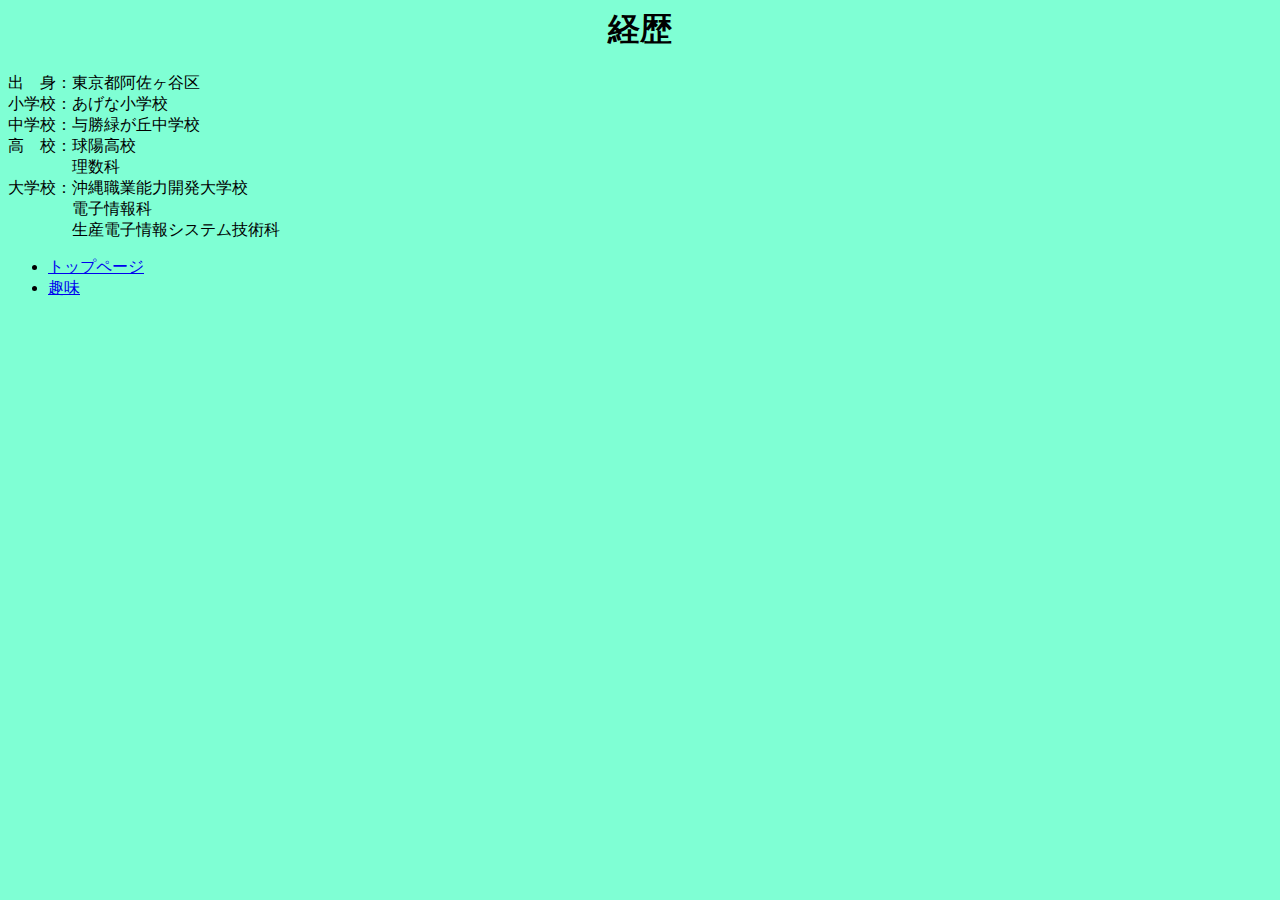
==== 単元課題/keireki.html @ 4cde3ea4 "comit1" ====
<head>
    <meta charset="UTF-8">
    <title>自己紹介</title>
    <link rel="stylesheet" href="kadai.css">
</head>

<body class="background">
    <h1 class="position_c">経歴</h1>

    
    出　身：東京都阿佐ヶ谷区
    <br>
    小学校：あげな小学校
    <br>
    中学校：与勝緑が丘中学校
    <br>
    高　校：球陽高校
    <br>
    　　　　理数科
    <br>
    大学校：沖縄職業能力開発大学校
    <br>
    　　　　電子情報科
    <br>
    　　　　生産電子情報システム技術科
    <br>

    <ul>
        <li><a href="C:\Users\axiz\Documents\Sample_Web\単元課題\index.html">トップページ</a></li>
        <li><a href="C:\Users\axiz\Documents\Sample_Web\単元課題\shumi.html">趣味</a></li>  
    </ul>


</body>

</html>
---- 単元課題/kadai.css ----
.background {
    background-color: aquamarine;
    background-size: cover; /* 背景画像をコンテナーに合わせて表示 */
    background-repeat: no-repeat; /* 背景画像を繰り返さない */
}

.index_image1 {
    width: 100px;
    height: 100px;
}

.position_c {
    text-align: center;
}

.position_right {
    float: right;
    margin-left: 1px;
}
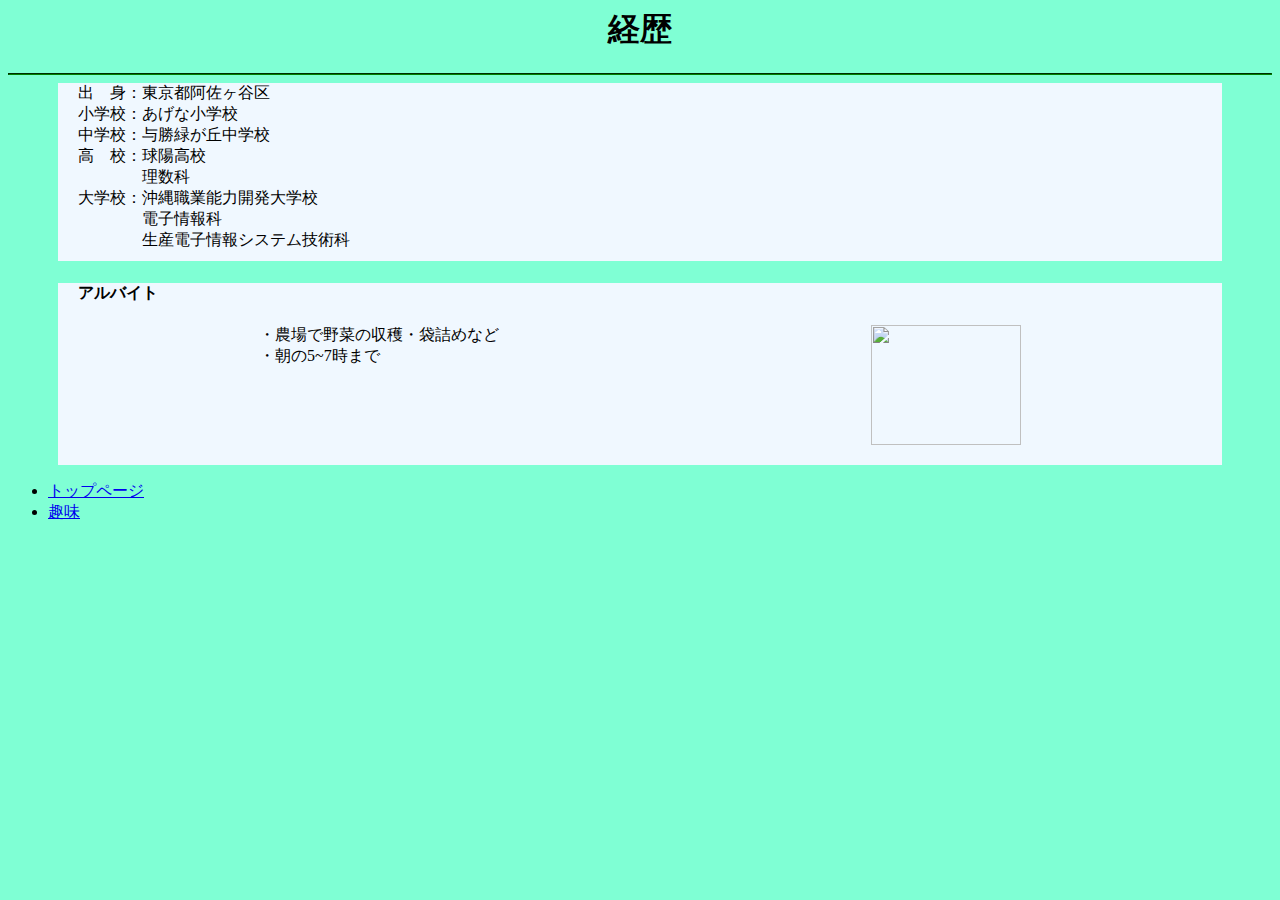
==== commit 650d290e: "コミット2" ====
--- a/単元課題/keireki.html
+++ b/単元課題/keireki.html
@@ -7,23 +7,45 @@
 <body class="background">
     <h1 class="position_c">経歴</h1>
 
-    
-    出　身：東京都阿佐ヶ谷区
-    <br>
-    小学校：あげな小学校
-    <br>
-    中学校：与勝緑が丘中学校
-    <br>
-    高　校：球陽高校
-    <br>
-    　　　　理数科
-    <br>
-    大学校：沖縄職業能力開発大学校
-    <br>
-    　　　　電子情報科
-    <br>
-    　　　　生産電子情報システム技術科
-    <br>
+    <hr class="border_green">
+
+    <div class="background_aliceblue">
+
+        出　身：東京都阿佐ヶ谷区
+        <br>
+        小学校：あげな小学校
+        <br>
+        中学校：与勝緑が丘中学校
+        <br>
+        高　校：球陽高校
+        <br>
+        　　　　理数科
+        <br>
+        大学校：沖縄職業能力開発大学校
+        <br>
+        　　　　電子情報科
+        <br>
+        　　　　生産電子情報システム技術科
+        <br>
+
+    </div>
+
+    <div class="background_aliceblue">
+
+        <div>
+            <h4>アルバイト</h4>
+            <div  class="flex">
+                ・農場で野菜の収穫・袋詰めなど
+                <br>
+                ・朝の5~7時まで
+                <br>
+                <img src="C:\Users\axiz\Documents\Sample_Web\単元課題\kadai_image\15e7bdad92585a450166f800ad0afd28_1550166213.jpg" class="index_keireki">
+            </div>
+            
+        </div>
+
+    </div>
+
 
     <ul>
         <li><a href="C:\Users\axiz\Documents\Sample_Web\単元課題\index.html">トップページ</a></li>
--- a/単元課題/kadai.css
+++ b/単元課題/kadai.css
@@ -4,9 +4,30 @@
     background-repeat: no-repeat; /* 背景画像を繰り返さない */
 }
 
+.background_aliceblue {
+    background-color: aliceblue;
+    margin: 0px 50px 0px 50px;
+    padding: 0px 20px 10px 20px;
+}
+
 .index_image1 {
-    width: 100px;
-    height: 100px;
+    width: 300px;
+    height: 200px;
+    margin-bottom: 10px;
+}
+
+.index_shumi {
+    width: 250px;
+    height: 180px;
+    margin-top: 100px;
+    margin-left: 10px;
+}
+
+.index_keireki {
+    width: 150px;
+    height: 120px;
+    margin-left: 10px;
+    margin-bottom: 10px;
 }
 
 .position_c {
@@ -16,4 +37,13 @@
 .position_right {
     float: right;
     margin-left: 1px;
-}+}
+
+.flex {
+    display: flex;
+    justify-content: space-around;
+}
+
+.border_green {
+    border-color: green;
+}
